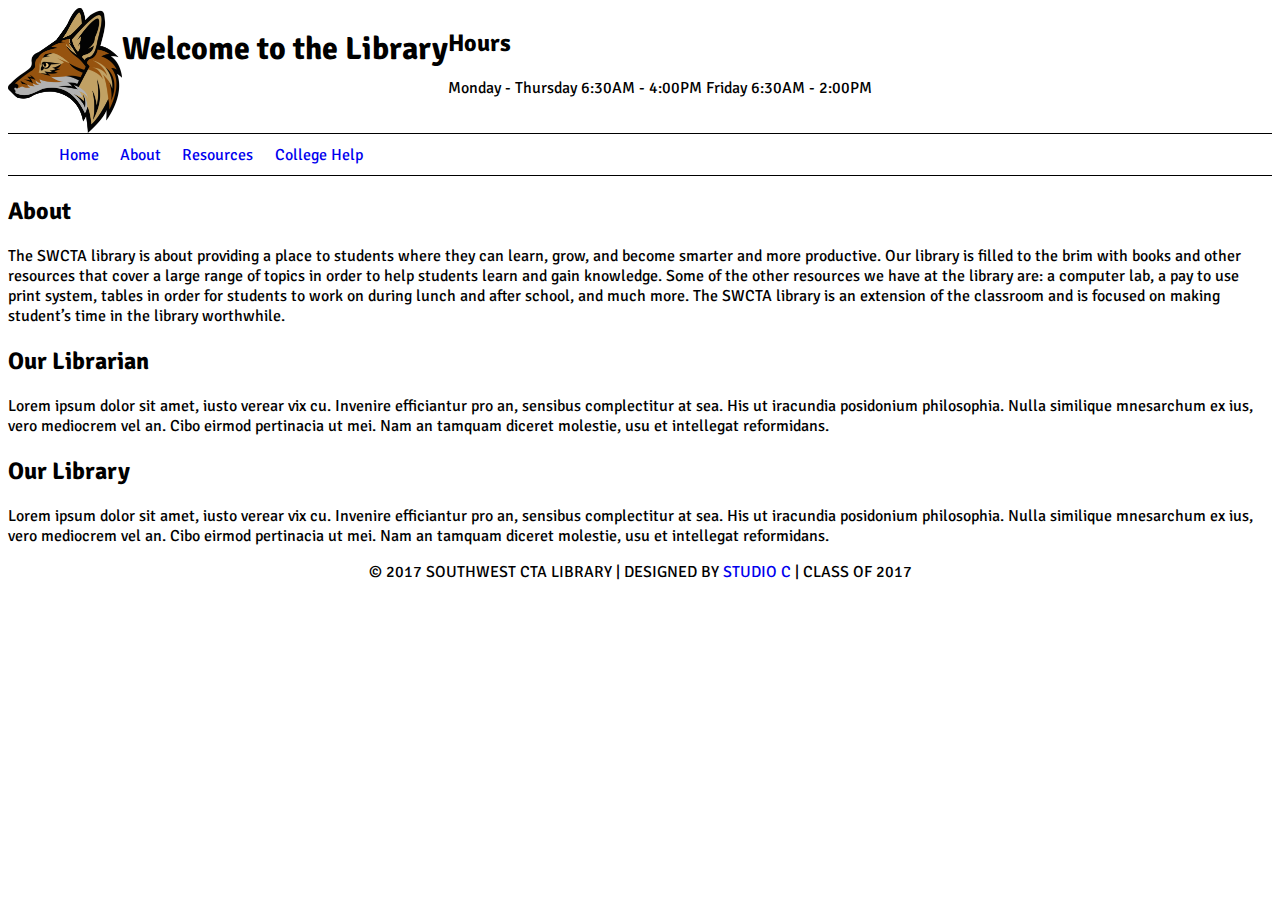
==== about.html @ 54145d63 "Remove styling from 2013 site and leave only the code we need" ====
<!DOCTYPE html>
<html lang="en">
    <head>
        <meta charset="utf-8" />
        <title>SWCTA Library</title>

        <meta name="viewport" content="width=device-width, initial-scale=1.0" />

        <link rel="stylesheet" type="text/css" href="assets/css/style.css" />
        <link rel="stylesheet" type="text/css" href="assets/css/mobile-nav-styles.css" />
        <link rel="shortcut icon" type="image/png" href="icon.png" />
    </head>

    <body>

        <header id="site-header">
            <img src="assets/img/SWCTA-Logo.png" alt="SWCTA Logo" />
            <h1>Welcome to the Library</h1>
            <div id="hours">
                <h2>Hours</h2>
                Monday - Thursday
                6:30AM - 4:00PM
                Friday
                6:30AM - 2:00PM
            </div>
        </header>

        <nav>
            <ul>
              <li><a href="index.html">Home</a></li>
              <li><a href="about.html">About</a></li>
              <li><a href="resources.html">Resources</a></li>
              <li><a href="college-help.html">College Help</a></li>
            </ul>
        </nav>

        <main id="main">
            <section id="about">
                <h2>About</h2>
                <p>The SWCTA library is about providing a place to students where they can learn, grow, and become smarter and more productive. Our library is filled to the brim with books and other resources that cover a large range of topics in order to help students learn and gain knowledge. Some of the other resources we have at the library are: a computer lab, a pay to use print system, tables in order for students to work on during lunch and after school, and much more. The SWCTA library is an extension of the classroom and is focused on making student’s time in the library worthwhile.</p>
            </section>

            <section id="our-librarian">
                <h2>Our Librarian</h2>
                <p>Lorem ipsum dolor sit amet, iusto verear vix cu. Invenire efficiantur pro an, sensibus complectitur at sea. His ut iracundia posidonium philosophia. Nulla similique mnesarchum ex ius, vero mediocrem vel an. Cibo eirmod pertinacia ut mei. Nam an tamquam diceret molestie, usu et intellegat reformidans.</p>
            </section>

            <section id="our-library">
                <h2>Our Library</h2>
                <p>Lorem ipsum dolor sit amet, iusto verear vix cu. Invenire efficiantur pro an, sensibus complectitur at sea. His ut iracundia posidonium philosophia. Nulla similique mnesarchum ex ius, vero mediocrem vel an. Cibo eirmod pertinacia ut mei. Nam an tamquam diceret molestie, usu et intellegat reformidans.</p>
            </section>
        </main>

        <footer>
           <div>&copy; 2017 Southwest CTA Library  | Designed by <a href="http://studio-c-2017.github.io">Studio C </a>| Class of 2017</div>
        </footer>

    </body>

</html>
---- assets/css/style.css ----
/*
 * Studio C Library Website
 */

/*================
Table of Contents
1. initial styles
2. universal styles
3. nav styles
4. homepage styles
5. about styles
6. team styles
7. work styles
8. contact styles
================*/

/*================
initial styles
================*/
@charset "UTF-8";

@import url('https://fonts.googleapis.com/css?family=Signika');

body {
    font-family: 'Signika', sans-serif;
}

/*================
universal styles BE CAREFUL
================*/

footer {
    text-transform: uppercase;
    text-align: center;
}

footer a {
    text-decoration: none;
}

/*================
site-header styles
================*/
#site-header {
    display: flex;
    height: 125px;
}

#site-header img {
    height: 100%;
}

#site-header h1 {

}

#site-header #hours {
}
/*================
mobile-header styles
================*/

#mobile-header {
}

/*================
nav styles DO NOT CHANGE
================*/

nav {
    border-top: 1px solid black;
    border-bottom: 1px solid black;
}

nav ul {
    display: flex;
    margin: 0;
}

nav li {
    display: block;
    text-align: center;
}

nav li a {
    padding: 8pt;
    display: block;
    text-decoration: none;
}

nav li a:hover {
}


/*================
homepage styles
================*/

header {
}



/*================
about styles
================*/



/*================
college styles
================*/


/*================
Resources styles
================*/


/*


*/
/*================
course-help styles
================*/



/* From Studio C 2013 */
#linkList li dl dd {
display: none;
}
---- assets/css/mobile-nav-styles.css ----
#mobile-header, #nav-button {
    height: 48pt;
    overflow: hidden;
}

#mobile-header {
    width: 100vw;
    position: fixed;
    top: 0;
    display: none;
    z-index: 100;
    background-color: #0068b3;
}

#nav-button {
    width: 48pt;
    background-color: #0068b3;
    background-image: url(../img/nav-button.svg);
    background-repeat: no-repeat;
    background-position: center;
    background-size: cover;
}

#nav-button:hover {
    /*background-image: url(../img/nav-button-reverse.svg);*/
}

@media (max-width: 650px) {

    /* Makes #mobile-header visible */
    #mobile-header {
        display: block;
        background-repeat: no-repeat;
        background-size: contain;
        background-position: center;
    }

    #nav-button-container, nav {
        width: 250px;
        transition: transform 0.33s;
    }

    main {
        margin-top: 48pt;
    }
    
    nav {
        z-index: 100;
        display: block;
        left: -250px;
        top: 0;
        margin: 0;
        position: fixed;
        height: 100vh;
        color: #0068b3;
        background-color: #ededed;
        overflow: scroll;
        box-sizing: border-box;
    }

    nav ul {
        display: block;
        padding: 0;
        margin-top: 18pt;
    }

    nav ul li {
        float: none;
    }

    nav ul li a {
        text-decoration: none;
        box-sizing: border-box;
        display: block;
        font-size: 24pt;
        text-align: left;
        padding: 12pt;
        width: 100%;
    }

    nav ul li a:hover {

    }
}
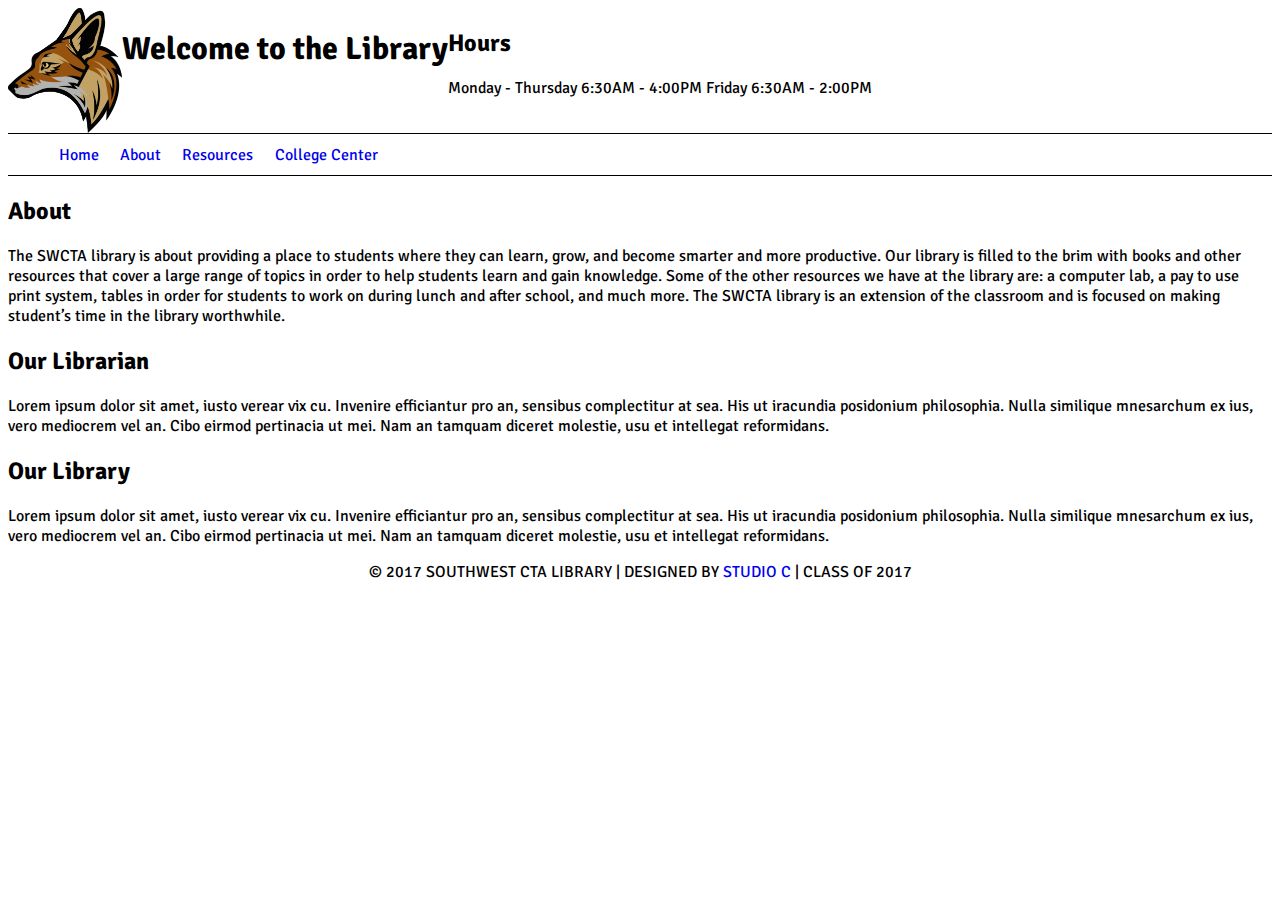
==== commit d1a02870: "Rename college-help to college center" ====
--- a/about.html
+++ b/about.html
@@ -30,7 +30,7 @@
               <li><a href="index.html">Home</a></li>
               <li><a href="about.html">About</a></li>
               <li><a href="resources.html">Resources</a></li>
-              <li><a href="college-help.html">College Help</a></li>
+              <li><a href="college-center.html">College Center</a></li>
             </ul>
         </nav>
 
--- a/assets/css/style.css
+++ b/assets/css/style.css
@@ -55,7 +55,9 @@
 }
 
 #site-header #hours {
+    
 }
+
 /*================
 mobile-header styles
 ================*/
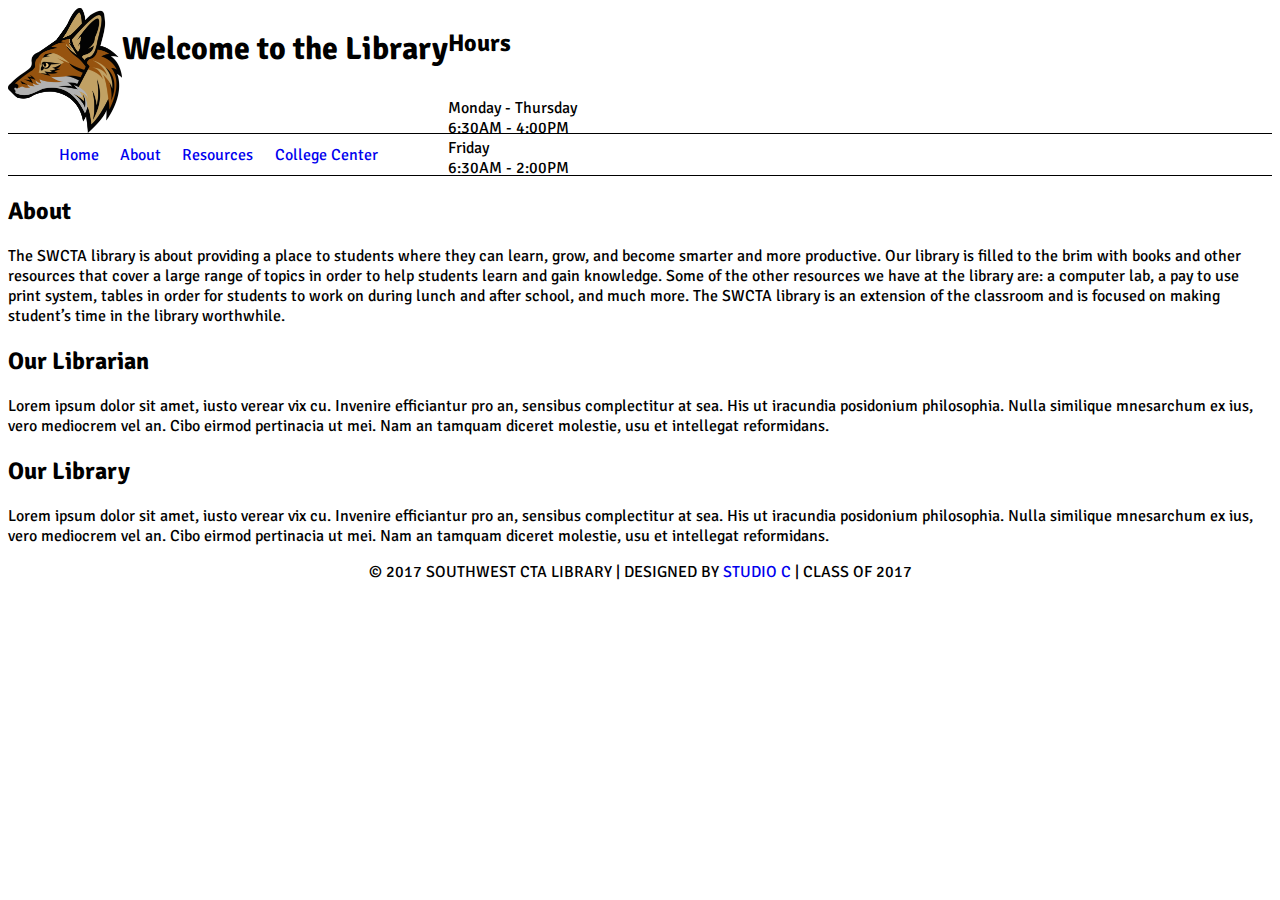
==== commit 7f379832: "hours" ====
--- a/about.html
+++ b/about.html
@@ -18,10 +18,10 @@
             <h1>Welcome to the Library</h1>
             <div id="hours">
                 <h2>Hours</h2>
-                Monday - Thursday
-                6:30AM - 4:00PM
-                Friday
-                6:30AM - 2:00PM
+               <br>  Monday - Thursday
+                  <br>  6:30AM - 4:00PM
+                  <br>  Friday
+                  <br>  6:30AM - 2:00PM
             </div>
         </header>
 
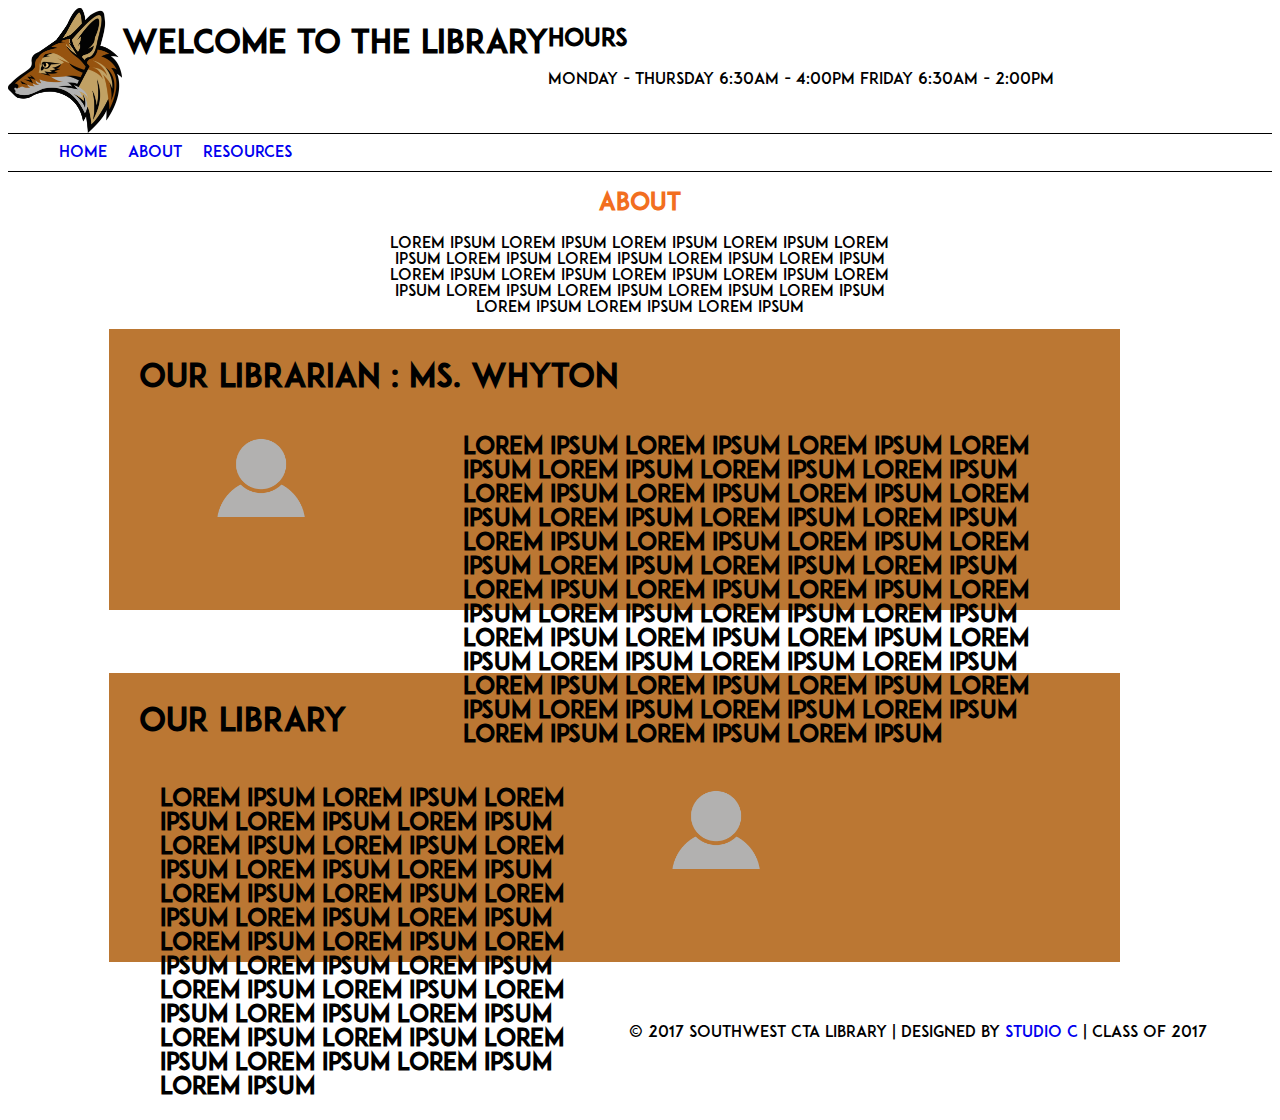
==== commit 6f68b36b: "new styles" ====
--- a/about.html
+++ b/about.html
@@ -5,9 +5,9 @@
         <title>SWCTA Library</title>
 
         <meta name="viewport" content="width=device-width, initial-scale=1.0" />
-
         <link rel="stylesheet" type="text/css" href="assets/css/style.css" />
-        <link rel="stylesheet" type="text/css" href="assets/css/mobile-nav-styles.css" />
+        <link rel="stylesheet" type="text/css" href="assets/css/mobile-nav-style.css" />
+        <link rel="shortcut icon" type="image/png" href="assets/img/SWCTA-Logo.png" />
         <link rel="shortcut icon" type="image/png" href="icon.png" />
     </head>
 
@@ -18,11 +18,12 @@
             <h1>Welcome to the Library</h1>
             <div id="hours">
                 <h2>Hours</h2>
-               <br>  Monday - Thursday
-                  <br>  6:30AM - 4:00PM
-                  <br>  Friday
-                  <br>  6:30AM - 2:00PM
+                Monday - Thursday
+                6:30AM - 4:00PM
+                Friday
+                6:30AM - 2:00PM
             </div>
+
         </header>
 
         <nav>
@@ -30,26 +31,42 @@
               <li><a href="index.html">Home</a></li>
               <li><a href="about.html">About</a></li>
               <li><a href="resources.html">Resources</a></li>
-              <li><a href="college-center.html">College Center</a></li>
             </ul>
         </nav>
 
-        <main id="main">
-            <section id="about">
-                <h2>About</h2>
-                <p>The SWCTA library is about providing a place to students where they can learn, grow, and become smarter and more productive. Our library is filled to the brim with books and other resources that cover a large range of topics in order to help students learn and gain knowledge. Some of the other resources we have at the library are: a computer lab, a pay to use print system, tables in order for students to work on during lunch and after school, and much more. The SWCTA library is an extension of the classroom and is focused on making student’s time in the library worthwhile.</p>
-            </section>
+        <h2 class="page-title">ABOUT</h2>
 
-            <section id="our-librarian">
-                <h2>Our Librarian</h2>
-                <p>Lorem ipsum dolor sit amet, iusto verear vix cu. Invenire efficiantur pro an, sensibus complectitur at sea. His ut iracundia posidonium philosophia. Nulla similique mnesarchum ex ius, vero mediocrem vel an. Cibo eirmod pertinacia ut mei. Nam an tamquam diceret molestie, usu et intellegat reformidans.</p>
-            </section>
+        <p id="about-text">Lorem ipsum Lorem ipsum Lorem ipsum Lorem ipsum Lorem ipsum Lorem ipsum Lorem ipsum
+Lorem ipsum Lorem ipsum Lorem ipsum Lorem ipsum Lorem ipsum  Lorem ipsum  Lorem ipsum
+Lorem ipsum  Lorem ipsum  Lorem ipsum  Lorem ipsum  Lorem ipsum  Lorem ipsum  Lorem ipsum</p>
 
-            <section id="our-library">
-                <h2>Our Library</h2>
-                <p>Lorem ipsum dolor sit amet, iusto verear vix cu. Invenire efficiantur pro an, sensibus complectitur at sea. His ut iracundia posidonium philosophia. Nulla similique mnesarchum ex ius, vero mediocrem vel an. Cibo eirmod pertinacia ut mei. Nam an tamquam diceret molestie, usu et intellegat reformidans.</p>
-            </section>
-        </main>
+
+        <div class="about-container">
+          <h1 class="container-title">Our Librarian :  Ms. Whyton</h1>
+            <div class="about-content">
+                <img src="assets/img/default.png" class="librarian-image">
+                <h2 class="librarian-text">Lorem ipsum Lorem ipsum Lorem ipsum Lorem ipsum Lorem ipsum Lorem ipsum Lorem ipsum
+Lorem ipsum Lorem ipsum Lorem ipsum Lorem ipsum Lorem ipsum  Lorem ipsum  Lorem ipsum
+Lorem ipsum  Lorem ipsum  Lorem ipsum  Lorem ipsum  Lorem ipsum  Lorem ipsum  Lorem ipsum
+Lorem ipsum  Lorem ipsum  Lorem ipsum  Lorem ipsum  Lorem ipsum  Lorem ipsum  Lorem ipsum
+Lorem ipsum  Lorem ipsum  Lorem ipsum  Lorem ipsum  Lorem ipsum  Lorem ipsum  Lorem ipsum
+Lorem ipsum  Lorem ipsum  Lorem ipsum  Lorem ipsum  Lorem ipsum  Lorem ipsum  Lorem ipsum
+Lorem ipsum  Lorem ipsum  Lorem ipsum</h2>
+            </div>
+        </div>
+
+        <div class="about-container">
+          <h1 class="container-title">Our Library</h1>
+            <div class="about-content">
+              <h2 class="librarian-text" id="text-two">Lorem ipsum Lorem ipsum Lorem ipsum Lorem ipsum Lorem ipsum Lorem ipsum Lorem ipsum
+Lorem ipsum Lorem ipsum Lorem ipsum Lorem ipsum Lorem ipsum  Lorem ipsum  Lorem ipsum
+Lorem ipsum  Lorem ipsum  Lorem ipsum  Lorem ipsum  Lorem ipsum  Lorem ipsum  Lorem ipsum
+Lorem ipsum  Lorem ipsum  Lorem ipsum  Lorem ipsum  Lorem ipsum  Lorem ipsum  Lorem ipsum
+Lorem ipsum  Lorem ipsum  Lorem ipsum   </h2>
+                <img src="assets/img/default.png" class="librarian-image">
+
+            </div>
+        </div>
 
         <footer>
            <div>&copy; 2017 Southwest CTA Library  | Designed by <a href="http://studio-c-2017.github.io">Studio C </a>| Class of 2017</div>
--- a/assets/css/style.css
+++ b/assets/css/style.css
@@ -1,6 +1,15 @@
 /*
  * Studio C Library Website
  */
+
+ /* Color Scheme
+
+ #F26E20 (dark orange)
+ #BB7733 (dark brown)
+
+ */
+
+ @charset "UTF-8";
 
 /*================
 Table of Contents
@@ -19,10 +28,14 @@
 ================*/
 @charset "UTF-8";
 
-@import url('https://fonts.googleapis.com/css?family=Signika');
+@font-face {
+   font-family: 'Adam CG Pro';
+   src: url('../fonts/adam.cg.otf');
+}
+
 
 body {
-    font-family: 'Signika', sans-serif;
+  font-family: 'Adam CG Pro', serif;
 }
 
 /*================
@@ -55,9 +68,7 @@
 }
 
 #site-header #hours {
-    
 }
-
 /*================
 mobile-header styles
 ================*/
@@ -101,13 +112,52 @@
 header {
 }
 
-
-
 /*================
 about styles
 ================*/
 
+.page-title {
+   color: #F26E20;
+   text-align: center;
+}
 
+#about-text {
+   margin: 0 30% 1% 30%;
+   text-align: center;
+   width: 40%;
+}
+
+.about-container {
+   background-color: #BB7733;
+   width: 80%;
+   padding: 1% 0 7% 0;
+   margin: 0 8% 5% 8%;
+}
+
+.container-title {
+   position: relative;
+   left: 3%;
+}
+
+.librarian-text {
+   text-align: justified;
+   width: 60%;
+   float: right;
+   margin-right: 5%;
+}
+
+.librarian-image {
+  width: 10%;
+  position: relative;
+  left: 10%;
+}
+
+#text-two {
+  float: left;
+  position: relative;
+  left: 5%;
+  width: 40%;
+}
 
 /*================
 college styles
@@ -126,10 +176,3 @@
 /*================
 course-help styles
 ================*/
-
-
-
-/* From Studio C 2013 */
-#linkList li dl dd {
-display: none;
-}
--- a/assets/css/mobile-nav-style.css
+++ b/assets/css/mobile-nav-style.css
@@ -0,0 +1,84 @@
+#mobile-header, #nav-button {
+    height: 48pt;
+    overflow: hidden;
+}
+
+#mobile-header {
+    width: 100vw;
+    position: fixed;
+    top: 0;
+    display: none;
+    z-index: 100;
+    background-color: #0068b3;
+}
+
+#nav-button {
+    width: 48pt;
+    background-color: #0068b3;
+    background-image: url(../img/nav-button.svg);
+    background-repeat: no-repeat;
+    background-position: center;
+    background-size: cover;
+}
+
+#nav-button:hover {
+    /*background-image: url(../img/nav-button-reverse.svg);*/
+}
+
+@media (max-width: 650px) {
+
+    /* Makes #mobile-header visible */
+    #mobile-header {
+        display: block;
+        background-repeat: no-repeat;
+        background-size: contain;
+        background-position: center;
+    }
+
+    #nav-button-container, nav {
+        width: 250px;
+        transition: transform 0.33s;
+    }
+
+    main {
+        margin-top: 48pt;
+    }
+    
+    nav {
+        z-index: 100;
+        display: block;
+        left: -250px;
+        top: 0;
+        margin: 0;
+        position: fixed;
+        height: 100vh;
+        color: #0068b3;
+        background-color: #ededed;
+        overflow: scroll;
+        box-sizing: border-box;
+    }
+
+    nav ul {
+        display: block;
+        padding: 0;
+        margin-top: 18pt;
+    }
+
+    nav ul li {
+        float: none;
+    }
+
+    nav ul li a {
+        text-decoration: none;
+        box-sizing: border-box;
+        display: block;
+        font-size: 24pt;
+        text-align: left;
+        padding: 12pt;
+        width: 100%;
+    }
+
+    nav ul li a:hover {
+
+    }
+}
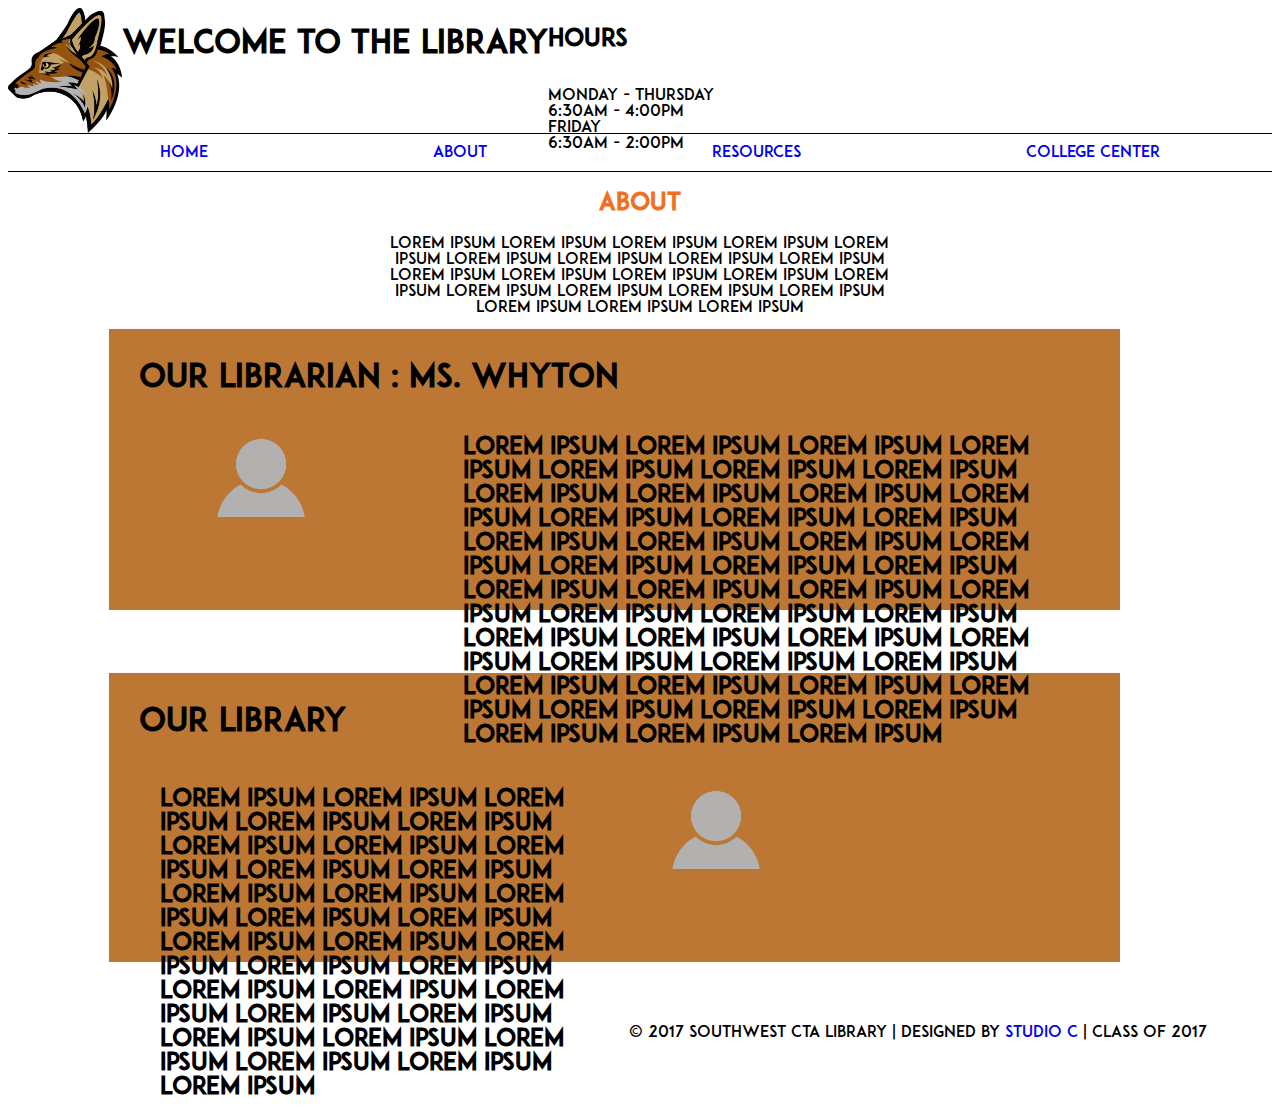
==== commit 36368322: "Merge remote-tracking branch 'origin/master'" ====
--- a/about.html
+++ b/about.html
@@ -18,12 +18,11 @@
             <h1>Welcome to the Library</h1>
             <div id="hours">
                 <h2>Hours</h2>
-                Monday - Thursday
-                6:30AM - 4:00PM
-                Friday
-                6:30AM - 2:00PM
+               <br>  Monday - Thursday
+                  <br>  6:30AM - 4:00PM
+                  <br>  Friday
+                  <br>  6:30AM - 2:00PM
             </div>
-
         </header>
 
         <nav>
@@ -31,6 +30,7 @@
               <li><a href="index.html">Home</a></li>
               <li><a href="about.html">About</a></li>
               <li><a href="resources.html">Resources</a></li>
+              <li><a href="college-center.html">College Center</a></li>
             </ul>
         </nav>
 
--- a/assets/css/style.css
+++ b/assets/css/style.css
@@ -36,6 +36,7 @@
 
 body {
   font-family: 'Adam CG Pro', serif;
+@import url('https://fonts.googleapis.com/css?family=Signika');
 }
 
 /*================
@@ -68,7 +69,9 @@
 }
 
 #site-header #hours {
+    
 }
+
 /*================
 mobile-header styles
 ================*/
@@ -83,22 +86,25 @@
 nav {
     border-top: 1px solid black;
     border-bottom: 1px solid black;
+    width: 100%;
 }
 
 nav ul {
     display: flex;
     margin: 0;
+    text-align: center;
+    justify-content:space-around;
 }
 
 nav li {
     display: block;
-    text-align: center;
 }
 
 nav li a {
     padding: 8pt;
     display: block;
     text-decoration: none;
+    text-align: center;
 }
 
 nav li a:hover {
@@ -176,3 +182,10 @@
 /*================
 course-help styles
 ================*/
+
+
+
+/* From Studio C 2013 */
+#linkList li dl dd {
+display: none;
+}
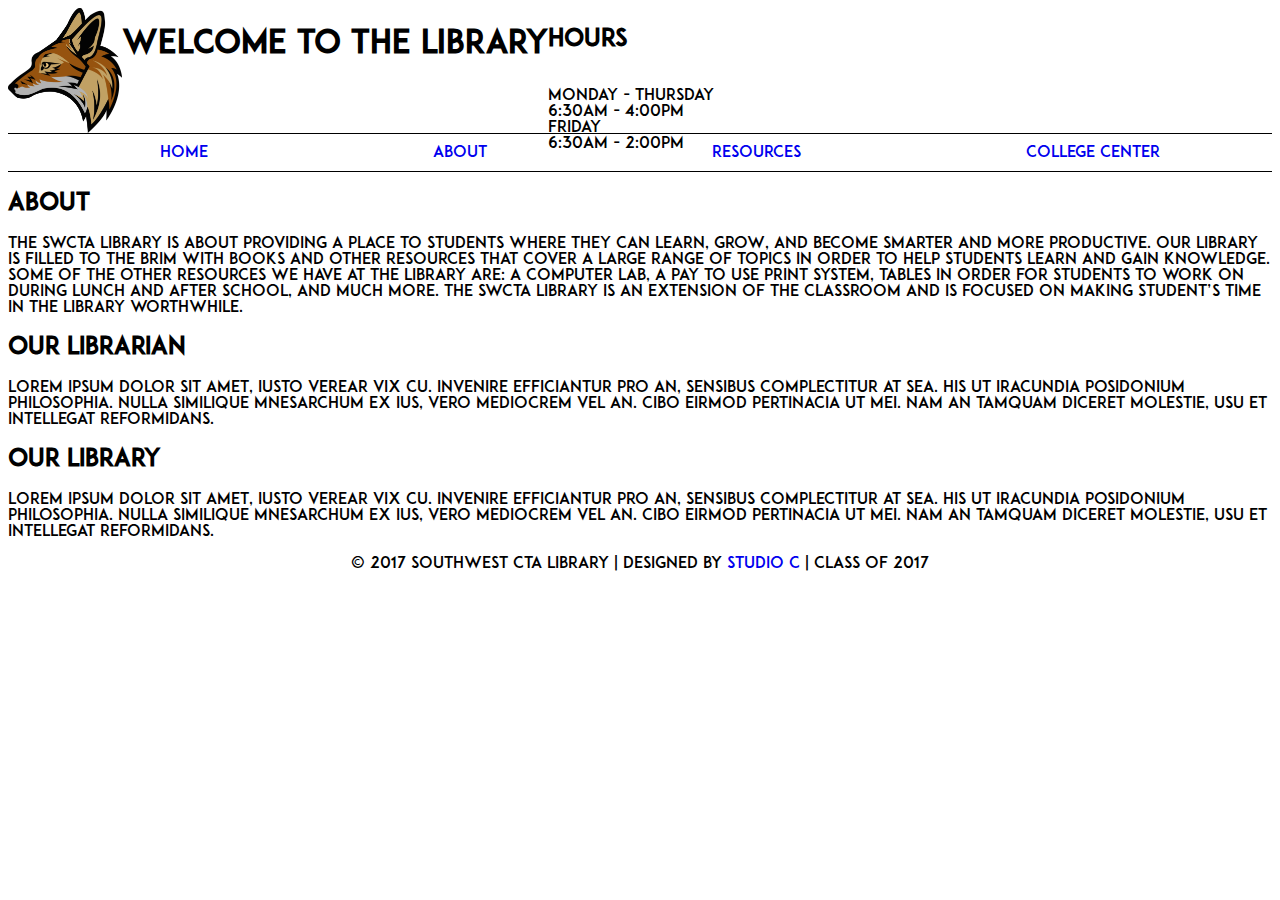
==== commit c1be60a1: "Add wrapper" ====
--- a/about.html
+++ b/about.html
@@ -5,9 +5,9 @@
         <title>SWCTA Library</title>
 
         <meta name="viewport" content="width=device-width, initial-scale=1.0" />
+
         <link rel="stylesheet" type="text/css" href="assets/css/style.css" />
-        <link rel="stylesheet" type="text/css" href="assets/css/mobile-nav-style.css" />
-        <link rel="shortcut icon" type="image/png" href="assets/img/SWCTA-Logo.png" />
+        <link rel="stylesheet" type="text/css" href="assets/css/mobile-nav-styles.css" />
         <link rel="shortcut icon" type="image/png" href="icon.png" />
     </head>
 
@@ -34,39 +34,24 @@
             </ul>
         </nav>
 
-        <h2 class="page-title">ABOUT</h2>
+        <main id="main">
+            <div id="about-wrapper">
+                <section id="about">
+                    <h2>About</h2>
+                    <p>The SWCTA library is about providing a place to students where they can learn, grow, and become smarter and more productive. Our library is filled to the brim with books and other resources that cover a large range of topics in order to help students learn and gain knowledge. Some of the other resources we have at the library are: a computer lab, a pay to use print system, tables in order for students to work on during lunch and after school, and much more. The SWCTA library is an extension of the classroom and is focused on making student’s time in the library worthwhile.</p>
+                </section>
 
-        <p id="about-text">Lorem ipsum Lorem ipsum Lorem ipsum Lorem ipsum Lorem ipsum Lorem ipsum Lorem ipsum
-Lorem ipsum Lorem ipsum Lorem ipsum Lorem ipsum Lorem ipsum  Lorem ipsum  Lorem ipsum
-Lorem ipsum  Lorem ipsum  Lorem ipsum  Lorem ipsum  Lorem ipsum  Lorem ipsum  Lorem ipsum</p>
+                <section id="our-librarian">
+                    <h2>Our Librarian</h2>
+                    <p>Lorem ipsum dolor sit amet, iusto verear vix cu. Invenire efficiantur pro an, sensibus complectitur at sea. His ut iracundia posidonium philosophia. Nulla similique mnesarchum ex ius, vero mediocrem vel an. Cibo eirmod pertinacia ut mei. Nam an tamquam diceret molestie, usu et intellegat reformidans.</p>
+                </section>
 
-
-        <div class="about-container">
-          <h1 class="container-title">Our Librarian :  Ms. Whyton</h1>
-            <div class="about-content">
-                <img src="assets/img/default.png" class="librarian-image">
-                <h2 class="librarian-text">Lorem ipsum Lorem ipsum Lorem ipsum Lorem ipsum Lorem ipsum Lorem ipsum Lorem ipsum
-Lorem ipsum Lorem ipsum Lorem ipsum Lorem ipsum Lorem ipsum  Lorem ipsum  Lorem ipsum
-Lorem ipsum  Lorem ipsum  Lorem ipsum  Lorem ipsum  Lorem ipsum  Lorem ipsum  Lorem ipsum
-Lorem ipsum  Lorem ipsum  Lorem ipsum  Lorem ipsum  Lorem ipsum  Lorem ipsum  Lorem ipsum
-Lorem ipsum  Lorem ipsum  Lorem ipsum  Lorem ipsum  Lorem ipsum  Lorem ipsum  Lorem ipsum
-Lorem ipsum  Lorem ipsum  Lorem ipsum  Lorem ipsum  Lorem ipsum  Lorem ipsum  Lorem ipsum
-Lorem ipsum  Lorem ipsum  Lorem ipsum</h2>
+                <section id="our-library">
+                    <h2>Our Library</h2>
+                    <p>Lorem ipsum dolor sit amet, iusto verear vix cu. Invenire efficiantur pro an, sensibus complectitur at sea. His ut iracundia posidonium philosophia. Nulla similique mnesarchum ex ius, vero mediocrem vel an. Cibo eirmod pertinacia ut mei. Nam an tamquam diceret molestie, usu et intellegat reformidans.</p>
+                </section>
             </div>
-        </div>
-
-        <div class="about-container">
-          <h1 class="container-title">Our Library</h1>
-            <div class="about-content">
-              <h2 class="librarian-text" id="text-two">Lorem ipsum Lorem ipsum Lorem ipsum Lorem ipsum Lorem ipsum Lorem ipsum Lorem ipsum
-Lorem ipsum Lorem ipsum Lorem ipsum Lorem ipsum Lorem ipsum  Lorem ipsum  Lorem ipsum
-Lorem ipsum  Lorem ipsum  Lorem ipsum  Lorem ipsum  Lorem ipsum  Lorem ipsum  Lorem ipsum
-Lorem ipsum  Lorem ipsum  Lorem ipsum  Lorem ipsum  Lorem ipsum  Lorem ipsum  Lorem ipsum
-Lorem ipsum  Lorem ipsum  Lorem ipsum   </h2>
-                <img src="assets/img/default.png" class="librarian-image">
-
-            </div>
-        </div>
+        </main>
 
         <footer>
            <div>&copy; 2017 Southwest CTA Library  | Designed by <a href="http://studio-c-2017.github.io">Studio C </a>| Class of 2017</div>
--- a/assets/css/style.css
+++ b/assets/css/style.css
@@ -1,13 +1,151 @@
 /*
  * Studio C Library Website
+ * By Studio C 2017
  */
 
- /* Color Scheme
-
+/* Colors
+ Dark Brown - #96530f
+ Light Brown - #c1a164
+ Gray - #b2b2b2
  #F26E20 (dark orange)
  #BB7733 (dark brown)
-
  */
+
+/*================
+Table of Contents
+1. initial styles
+2. universal styles
+3. nav styles
+4. Home Page styles
+5. about styles
+================*/
+
+/*================
+initial styles
+================*/
+@charset "UTF-8";
+
+@import url('https://fonts.googleapis.com/css?family=Signika');
+
+body {
+    font-family: 'Signika', sans-serif;
+}
+
+/*================
+universal styles BE CAREFUL
+================*/
+
+footer {
+    text-transform: uppercase;
+    text-align: center;
+}
+
+footer a {
+    text-decoration: none;
+}
+
+/*================
+site-header styles
+================*/
+#site-header {
+    display: flex;
+    height: 125px;
+}
+
+#site-header img {
+    height: 100%;
+}
+
+#site-header h1 {
+
+}
+
+#site-header #hours {
+
+}
+
+/*================
+mobile-header styles
+================*/
+
+#mobile-header {
+}
+
+/*================
+nav styles DO NOT CHANGE
+================*/
+
+nav {
+    border-top: 1px solid black;
+    border-bottom: 1px solid black;
+}
+
+nav ul {
+    display: flex;
+    margin: 0;
+}
+
+nav li {
+    display: block;
+    text-align: center;
+}
+
+nav li a {
+    padding: 8pt;
+    display: block;
+    text-decoration: none;
+}
+
+nav li a:hover {
+}
+
+
+/*================
+Home Page styles
+================*/
+
+header {
+}
+
+
+
+/*================
+About styles
+================*/
+#about {
+
+}
+
+
+#our-librarian {
+
+}
+
+#our-librarian {
+
+}
+
+/*================
+Resources styles
+================*/
+
+
+/*================
+College Center styles
+================*/
+
+
+
+
+
+
+
+/* From Studio C 2013 */
+#linkList li dl dd {
+display: none;
+}
+
+
 
  @charset "UTF-8";
 
@@ -69,7 +207,7 @@
 }
 
 #site-header #hours {
-    
+
 }
 
 /*================
@@ -87,6 +225,7 @@
     border-top: 1px solid black;
     border-bottom: 1px solid black;
     width: 100%;
+    text-transform: uppercase;
 }
 
 nav ul {
@@ -164,28 +303,3 @@
   left: 5%;
   width: 40%;
 }
-
-/*================
-college styles
-================*/
-
-
-/*================
-Resources styles
-================*/
-
-
-/*
-
-
-*/
-/*================
-course-help styles
-================*/
-
-
-
-/* From Studio C 2013 */
-#linkList li dl dd {
-display: none;
-}
--- a/assets/css/mobile-nav-styles.css
+++ b/assets/css/mobile-nav-styles.css
@@ -0,0 +1,84 @@
+#mobile-header, #nav-button {
+    height: 48pt;
+    overflow: hidden;
+}
+
+#mobile-header {
+    width: 100vw;
+    position: fixed;
+    top: 0;
+    display: none;
+    z-index: 100;
+    background-color: #0068b3;
+}
+
+#nav-button {
+    width: 48pt;
+    background-color: #0068b3;
+    background-image: url(../img/nav-button.svg);
+    background-repeat: no-repeat;
+    background-position: center;
+    background-size: cover;
+}
+
+#nav-button:hover {
+    /*background-image: url(../img/nav-button-reverse.svg);*/
+}
+
+@media (max-width: 650px) {
+
+    /* Makes #mobile-header visible */
+    #mobile-header {
+        display: block;
+        background-repeat: no-repeat;
+        background-size: contain;
+        background-position: center;
+    }
+
+    #nav-button-container, nav {
+        width: 250px;
+        transition: transform 0.33s;
+    }
+
+    main {
+        margin-top: 48pt;
+    }
+    
+    nav {
+        z-index: 100;
+        display: block;
+        left: -250px;
+        top: 0;
+        margin: 0;
+        position: fixed;
+        height: 100vh;
+        color: #0068b3;
+        background-color: #ededed;
+        overflow: scroll;
+        box-sizing: border-box;
+    }
+
+    nav ul {
+        display: block;
+        padding: 0;
+        margin-top: 18pt;
+    }
+
+    nav ul li {
+        float: none;
+    }
+
+    nav ul li a {
+        text-decoration: none;
+        box-sizing: border-box;
+        display: block;
+        font-size: 24pt;
+        text-align: left;
+        padding: 12pt;
+        width: 100%;
+    }
+
+    nav ul li a:hover {
+
+    }
+}
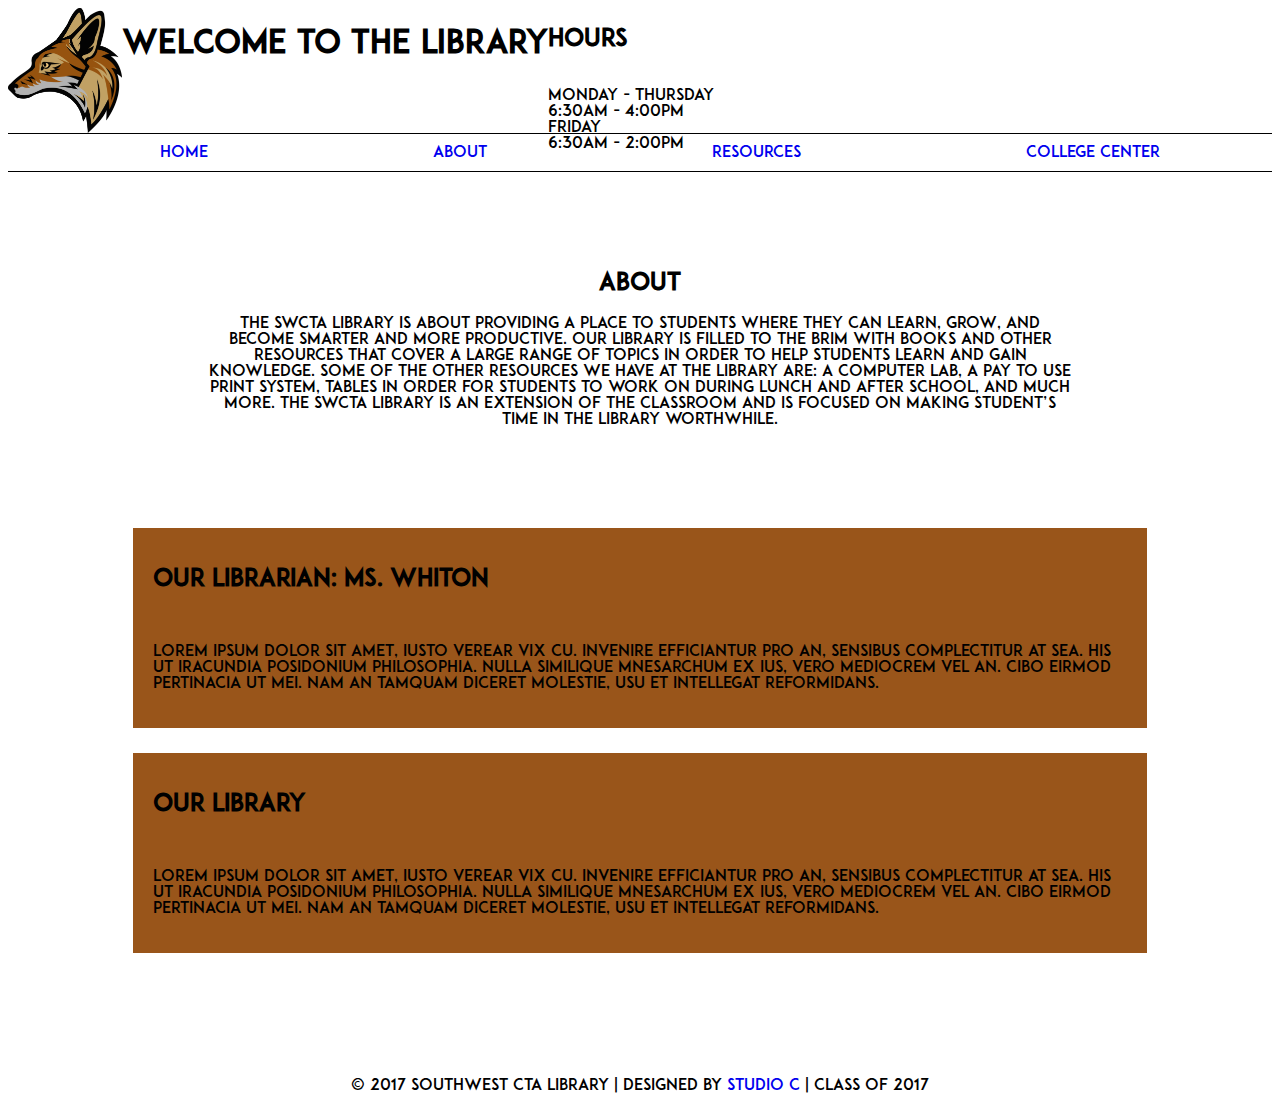
==== commit ff9ee33d: "css" ====
--- a/about.html
+++ b/about.html
@@ -36,18 +36,21 @@
 
         <main id="main">
             <div id="about-wrapper">
+                
                 <section id="about">
                     <h2>About</h2>
                     <p>The SWCTA library is about providing a place to students where they can learn, grow, and become smarter and more productive. Our library is filled to the brim with books and other resources that cover a large range of topics in order to help students learn and gain knowledge. Some of the other resources we have at the library are: a computer lab, a pay to use print system, tables in order for students to work on during lunch and after school, and much more. The SWCTA library is an extension of the classroom and is focused on making student’s time in the library worthwhile.</p>
                 </section>
 
                 <section id="our-librarian">
-                    <h2>Our Librarian</h2>
+                    <h2>Our Librarian: Ms. Whiton</h2>
+                    <img src="">
                     <p>Lorem ipsum dolor sit amet, iusto verear vix cu. Invenire efficiantur pro an, sensibus complectitur at sea. His ut iracundia posidonium philosophia. Nulla similique mnesarchum ex ius, vero mediocrem vel an. Cibo eirmod pertinacia ut mei. Nam an tamquam diceret molestie, usu et intellegat reformidans.</p>
                 </section>
 
                 <section id="our-library">
                     <h2>Our Library</h2>
+                    <img src="">
                     <p>Lorem ipsum dolor sit amet, iusto verear vix cu. Invenire efficiantur pro an, sensibus complectitur at sea. His ut iracundia posidonium philosophia. Nulla similique mnesarchum ex ius, vero mediocrem vel an. Cibo eirmod pertinacia ut mei. Nam an tamquam diceret molestie, usu et intellegat reformidans.</p>
                 </section>
             </div>
--- a/assets/css/style.css
+++ b/assets/css/style.css
@@ -31,6 +31,7 @@
     font-family: 'Signika', sans-serif;
 }
 
+
 /*================
 universal styles BE CAREFUL
 ================*/
@@ -112,24 +113,56 @@
 /*================
 About styles
 ================*/
+
+#about-wrapper{
+    padding: 0px 100px 100px 100px;
+}
+
 #about {
-
-}
-
+    text-align: center;
+    margin: 100px;
+}
 
 #our-librarian {
-
-}
-
-#our-librarian {
-
+    padding-top: 15px;
+    text-align: left;
+    background-color: #99551A;
+    padding: 20px;
+    margin: 25px;
+}
+
+#our-library {
+    text-align: left;
+    background-color: #99551A;
+    padding: 20px;
+    margin: 25px;
 }
 
 /*================
 Resources styles
 ================*/
-
-
+.resources{
+    padding: 0px 100px 100px 100px;
+}
+
+.links{
+    text-align: center;
+    padding: 20px;
+    margin: 25px;
+}
+
+.websiteDescription{
+    color: #99551A;
+    text-transform: capitalize;
+}
+
+#database{
+    color: #99551A;
+}
+
+.websiteHeader{
+    margin: 10px;
+}
 /*================
 College Center styles
 ================*/
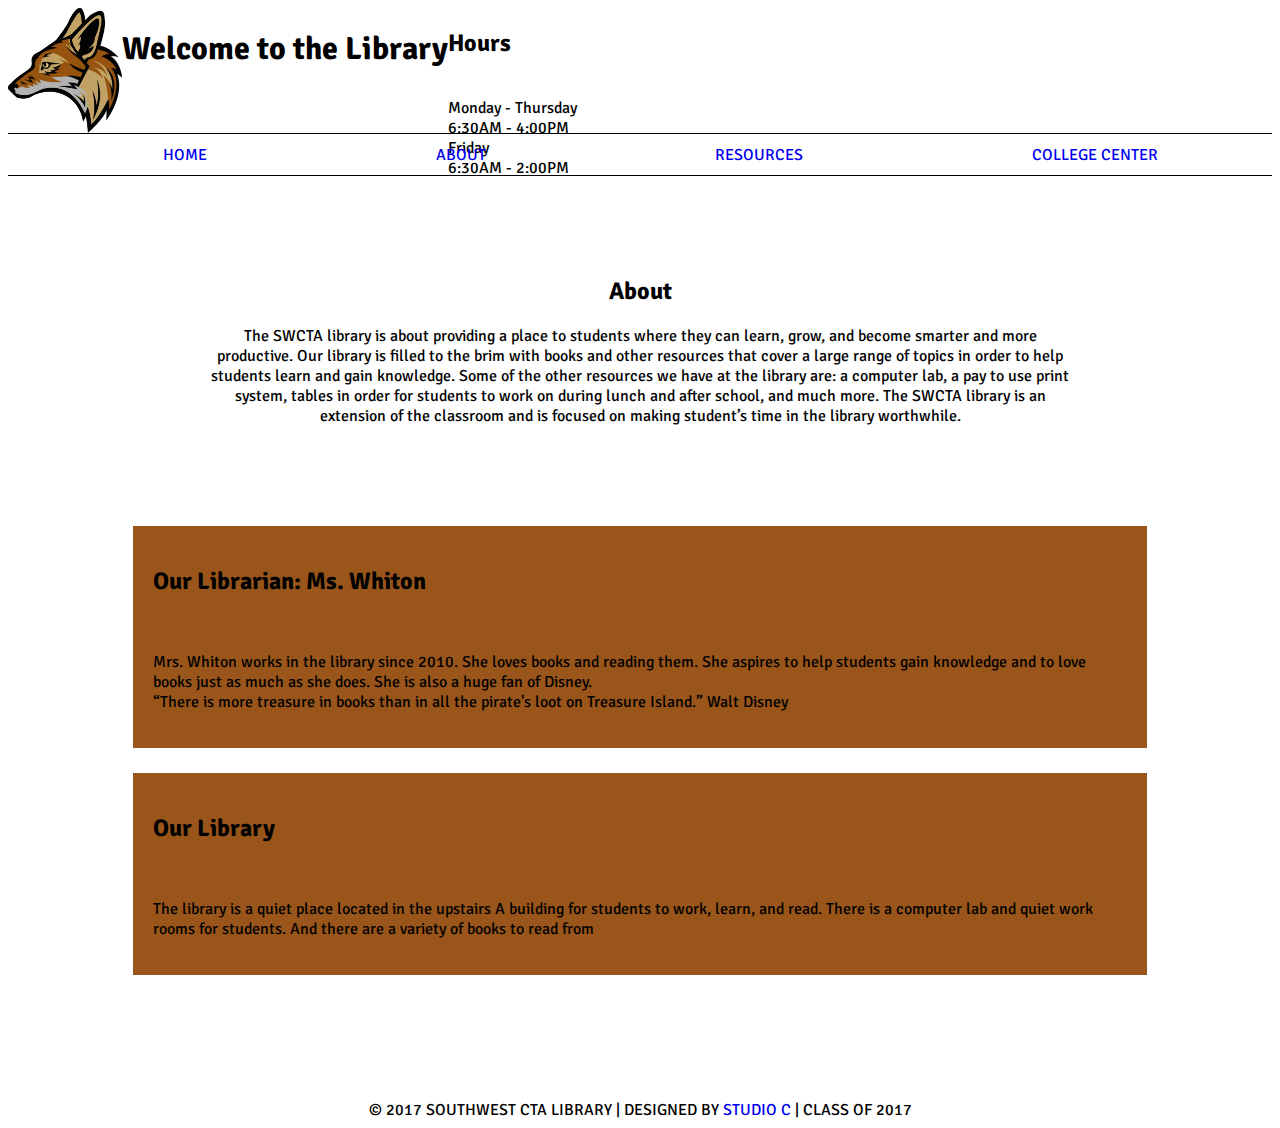
==== commit a3a74dc1: "content added" ====
--- a/about.html
+++ b/about.html
@@ -45,13 +45,13 @@
                 <section id="our-librarian">
                     <h2>Our Librarian: Ms. Whiton</h2>
                     <img src="">
-                    <p>Lorem ipsum dolor sit amet, iusto verear vix cu. Invenire efficiantur pro an, sensibus complectitur at sea. His ut iracundia posidonium philosophia. Nulla similique mnesarchum ex ius, vero mediocrem vel an. Cibo eirmod pertinacia ut mei. Nam an tamquam diceret molestie, usu et intellegat reformidans.</p>
+                    <p>Mrs. Whiton works in the library since 2010. She loves books and reading them. She aspires to help students gain knowledge and to love books just as much as she does. She is also a huge fan of Disney. <br> “There is more treasure in books than in all the pirate's loot on Treasure Island.” Walt Disney</p>
                 </section>
 
                 <section id="our-library">
                     <h2>Our Library</h2>
                     <img src="">
-                    <p>Lorem ipsum dolor sit amet, iusto verear vix cu. Invenire efficiantur pro an, sensibus complectitur at sea. His ut iracundia posidonium philosophia. Nulla similique mnesarchum ex ius, vero mediocrem vel an. Cibo eirmod pertinacia ut mei. Nam an tamquam diceret molestie, usu et intellegat reformidans.</p>
+                    <p>The library is a quiet place located in the upstairs A building for students to work, learn, and read. There is a computer lab and quiet work rooms for students. And there are a variety of books to read from </p>
                 </section>
             </div>
         </main>
--- a/assets/css/style.css
+++ b/assets/css/style.css
@@ -179,76 +179,12 @@
 }
 
 
-
- @charset "UTF-8";
-
-/*================
-Table of Contents
-1. initial styles
-2. universal styles
-3. nav styles
-4. homepage styles
-5. about styles
-6. team styles
-7. work styles
-8. contact styles
-================*/
-
-/*================
-initial styles
-================*/
-@charset "UTF-8";
-
-@font-face {
-   font-family: 'Adam CG Pro';
-   src: url('../fonts/adam.cg.otf');
-}
-
-
-body {
-  font-family: 'Adam CG Pro', serif;
-@import url('https://fonts.googleapis.com/css?family=Signika');
-}
-
-/*================
-universal styles BE CAREFUL
-================*/
-
-footer {
-    text-transform: uppercase;
-    text-align: center;
-}
-
-footer a {
-    text-decoration: none;
-}
-
 /*================
 site-header styles
 ================*/
-#site-header {
-    display: flex;
-    height: 125px;
-}
-
-#site-header img {
-    height: 100%;
-}
-
-#site-header h1 {
-
-}
-
-#site-header #hours {
-
-}
-
-/*================
-mobile-header styles
-================*/
-
-#mobile-header {
-}
+
+
+
 
 /*================
 nav styles DO NOT CHANGE
